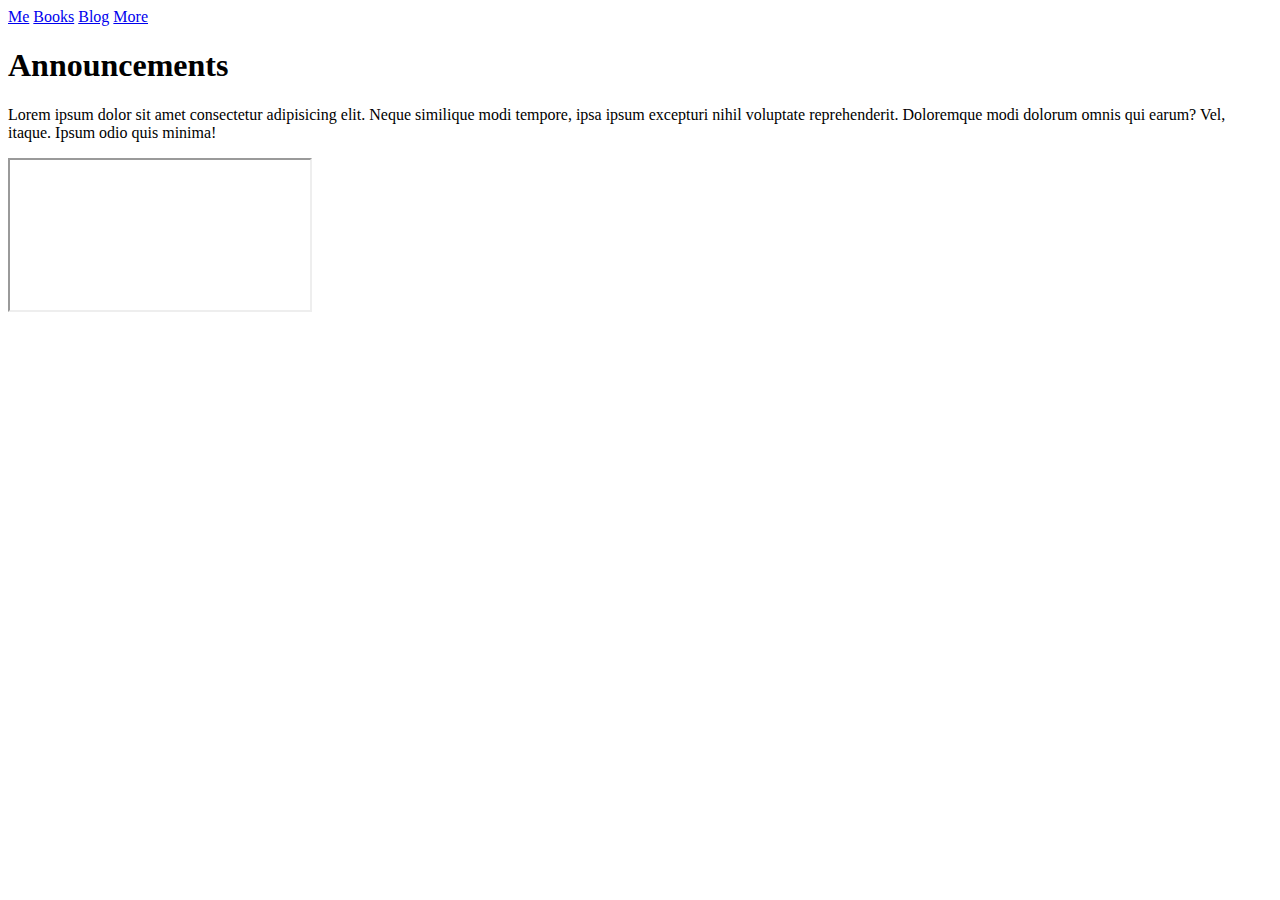
==== index.html @ 60caca35 "Fleshed out home, css" ====
<!DOCTYPE html>
<html lang="en">
<head>
    <meta charset="UTF-8">
    <meta http-equiv="X-UA-Compatible" content="IE=edge">
    <meta name="viewport" content="width=device-width, initial-scale=1.0">
    <title>K.D. Kilker</title>
    <link rel="stylesheet" href="../Author site/style.css">
</head>
<body>
    <div id="container-fluid">
        <header>
        <!--This is where the header image goes-->
    </header>
        <div class="topnav">
                <a class="active" href="#">Me</a>
                <a href="#">Books</a>
                <a href="#">Blog</a>
                <a href="#">More</a>
        </div>
    <div id="main-content">
        <div id="top-banner">
            <h1>Announcements</h1>
            <p>Lorem ipsum dolor sit amet consectetur adipisicing elit. Neque similique modi tempore, ipsa ipsum excepturi nihil voluptate reprehenderit. Doloremque modi dolorum omnis qui earum? Vel, itaque. Ipsum odio quis minima!</p>
        </div>
        <iframe>
            <!--This is where the blog goes! Put eye-catching things!-->
        </iframe>
    </div>
    <footer>
        
    </footer>
    </div>
</body>
</html>
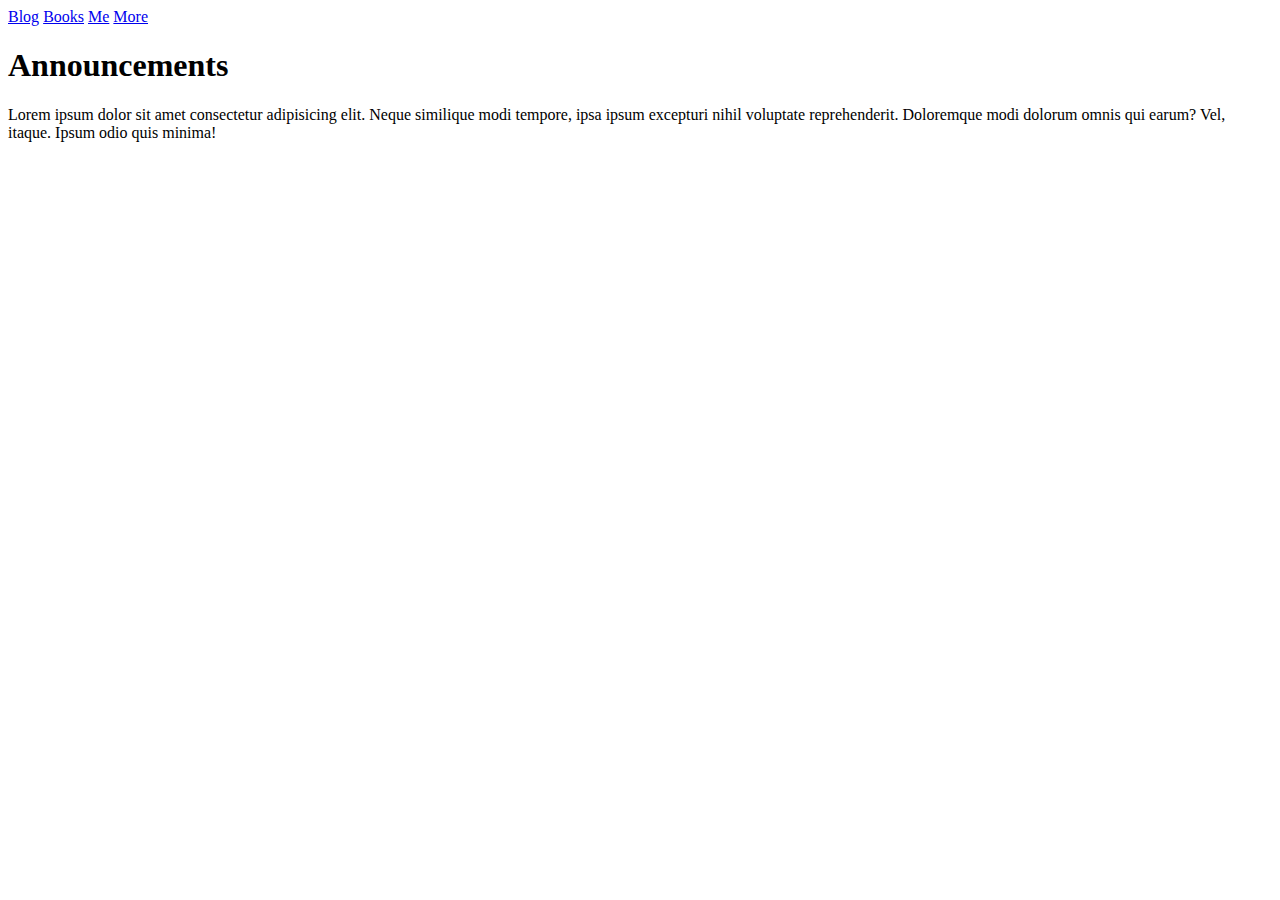
==== commit 642a3982: ""more stuff"" ====
--- a/index.html
+++ b/index.html
@@ -13,9 +13,9 @@
         <!--This is where the header image goes-->
     </header>
         <div class="topnav">
-                <a class="active" href="#">Me</a>
+                <a class="active" href="#">Blog</a>
                 <a href="#">Books</a>
-                <a href="#">Blog</a>
+                <a href="#">Me</a>
                 <a href="#">More</a>
         </div>
     <div id="main-content">
@@ -23,9 +23,6 @@
             <h1>Announcements</h1>
             <p>Lorem ipsum dolor sit amet consectetur adipisicing elit. Neque similique modi tempore, ipsa ipsum excepturi nihil voluptate reprehenderit. Doloremque modi dolorum omnis qui earum? Vel, itaque. Ipsum odio quis minima!</p>
         </div>
-        <iframe>
-            <!--This is where the blog goes! Put eye-catching things!-->
-        </iframe>
     </div>
     <footer>
         
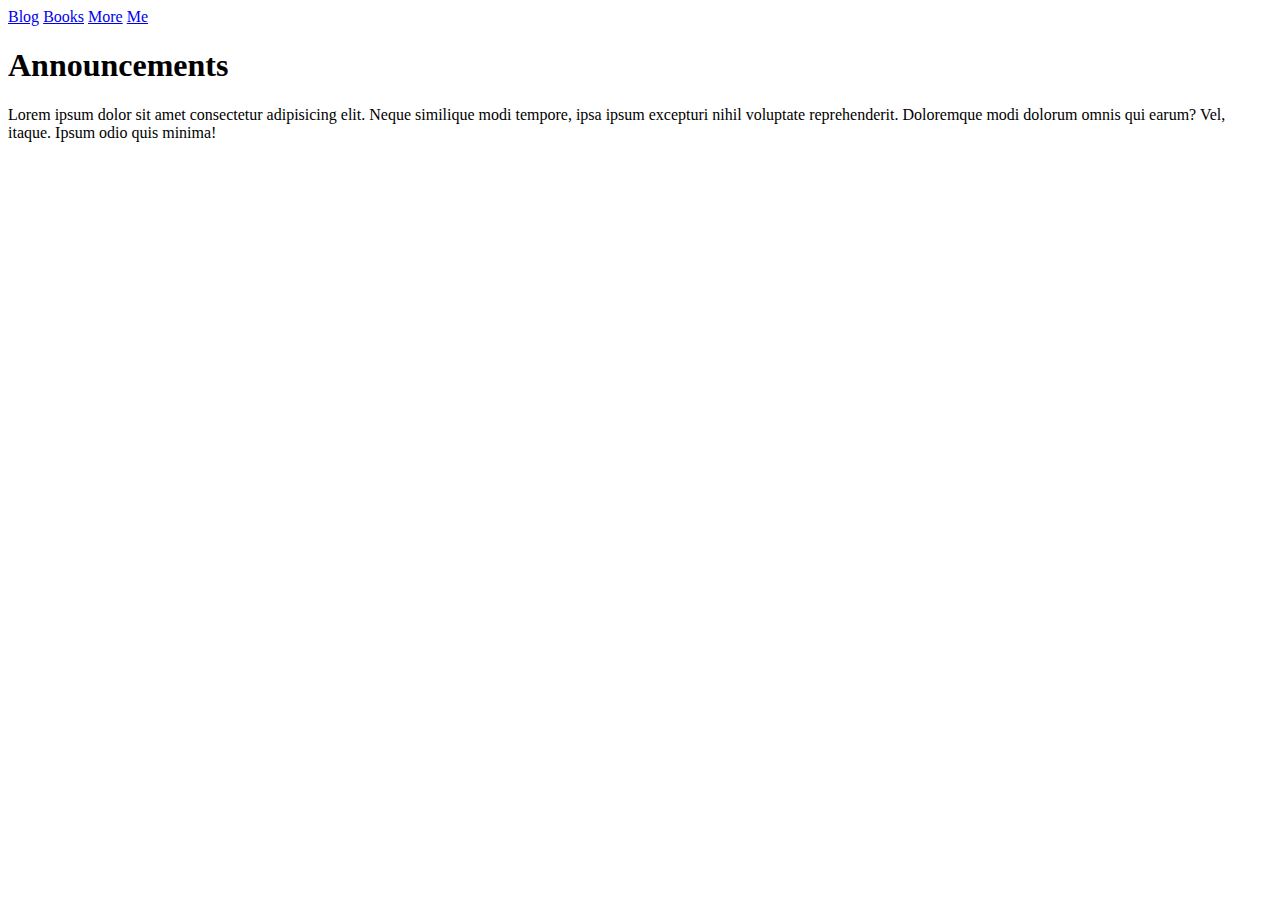
==== commit 0626eabb: ""synced changes"" ====
--- a/index.html
+++ b/index.html
@@ -15,8 +15,8 @@
         <div class="topnav">
                 <a class="active" href="#">Blog</a>
                 <a href="#">Books</a>
+                <a href="#">More</a>
                 <a href="#">Me</a>
-                <a href="#">More</a>
         </div>
     <div id="main-content">
         <div id="top-banner">
